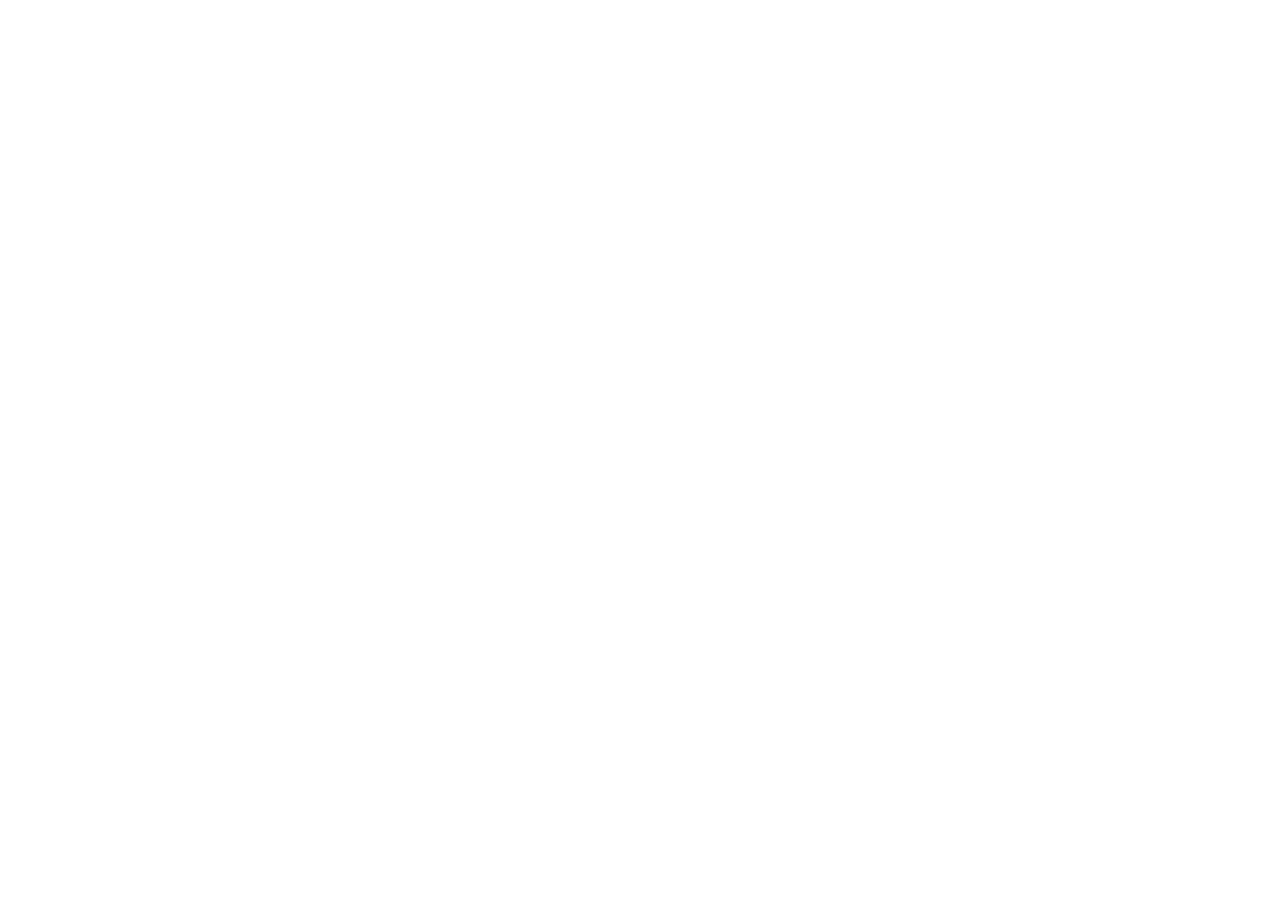
==== index.html @ fd1834a0 "heyy" ====
<!DOCTYPE html>
<html lang="en">
<head>
    <meta charset="UTF-8">
    <meta name="viewport" content="width=device-width, initial-scale=1.0">
    <title>Document</title>
</head>
<body>
    
</body>
</html>
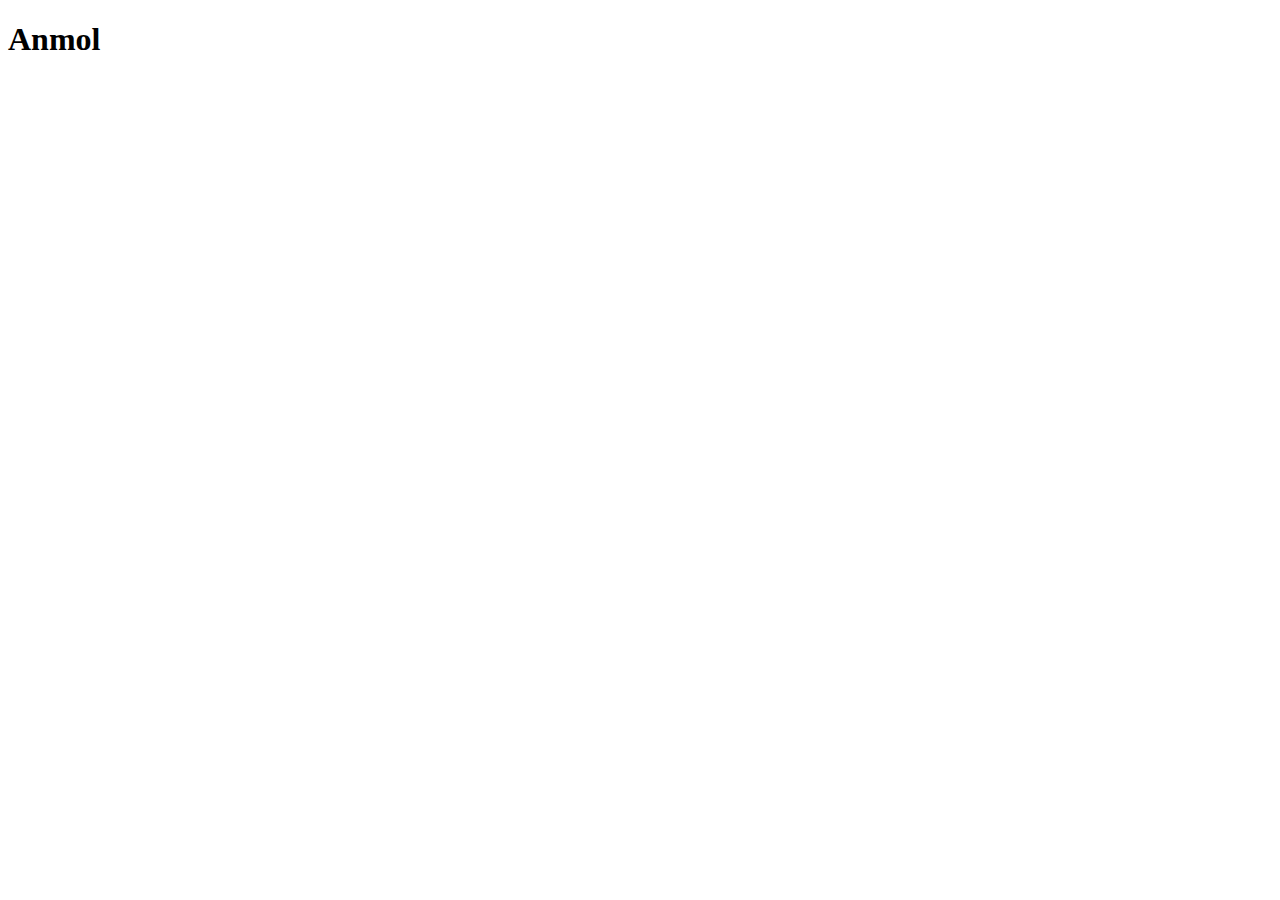
==== commit ec8432b7: "heyy" ====
--- a/index.html
+++ b/index.html
@@ -6,6 +6,6 @@
     <title>Document</title>
 </head>
 <body>
-    
+    <h1>Anmol</h1>
 </body>
 </html>